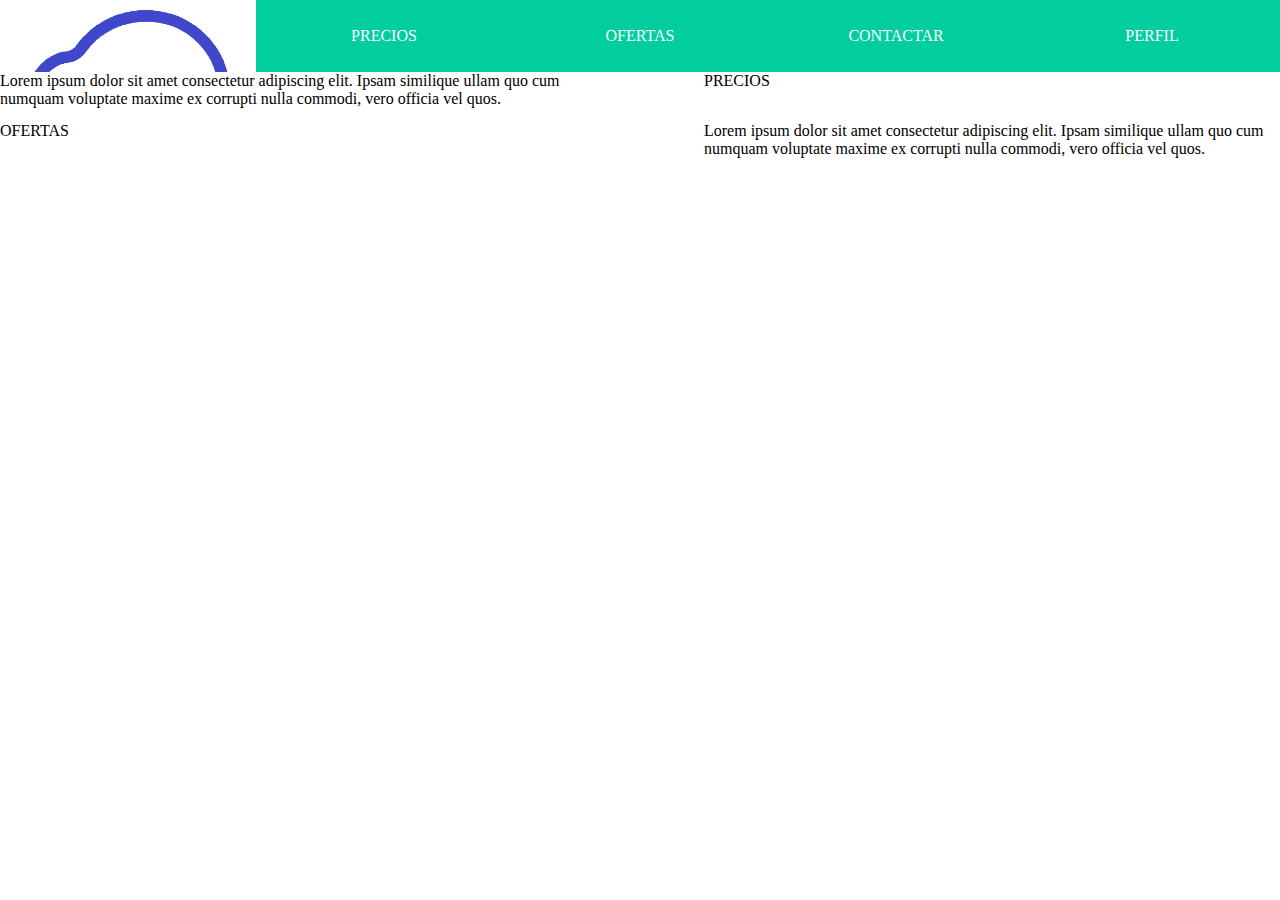
==== Practica 3 y 4/main.html @ c2a7c94a "Add files via upload" ====
<!DOCTYPE html>
<html lang="es">

<head>
    <meta charset="UTF-8">
    <meta name="viewport" content="width=device-width, initial-scale=1.0">
    <title> Ejercicio de grid-template-areas </title>
	<link rel="stylesheet" type="text/css" href="estilos.css">
</head>

<body>
    <div class="wrapper">
		<div class="item itemimg"></div>
		<div class="item item1">PRECIOS</div>
		<div class="item item2">OFERTAS</div>
		<div class="item item3">CONTACTAR</div>
		<div class="item item4">PERFIL</div>
	</div>
	<div class="container">
		<div class="texto">Lorem ipsum dolor sit amet consectetur adipiscing elit. Ipsam similique ullam quo cum numquam voluptate maxime ex corrupti nulla commodi, vero officia vel quos.</div>
		<div class="img1">PRECIOS</div>
		<div class="img2">OFERTAS</div>
		<div class="texto2">Lorem ipsum dolor sit amet consectetur adipiscing elit. Ipsam similique ullam quo cum numquam voluptate maxime ex corrupti nulla commodi, vero officia vel quos.</div>
	</div>
</body>

</html>
---- Practica 3 y 4/estilos.css ----
body{
	margin:0;
}

.wrapper{
	width: 100%;
	height: auto;
	display: grid;
	grid-template: repeat(1, 1fr) / repeat(5, 1fr);
	grid-gap: 0px;
}

.item{
	width: 100%;
	height: 8vh;
	background: #02cd9e;
	color: white;
	display: flex;
	justify-content: center;
	align-items: center;
}

.item:hover{
	background-color: white;
	color: black;
	display: flex;
}

/* El orden se establece en función de número de fila o columna */
.itemimg{
	grid-column: 1;
	grid-row: 1;
	background-image: url('media/img/logo.png');
	background-repeat: no-repeat;
	background-size: cover;
  }

.item1{
	grid-column: 2;
	grid-row: 1/3;
}

.item2{
	grid-column: 3;
	grid-row: 1 ;
}

.item3{
	grid-column: 4;
}

.item4{
	grid-column: 5; 
}


.container{
	width: 100%;
	height: auto;
	display: grid;
	grid-template: repeat(4, 1fr) / repeat(2, 1fr);
	grid-gap: 10%;
}

.texto1{
	grid-column: 1;
	grid-row: 1;
}

.texto2{
	grid-column: 2;
	grid-row: 2 ;
}

.img1{
	grid-column: 2;
	grid-row: 1;
}

.img2{
	grid-column: 1;
	grid-row: 2; 
}
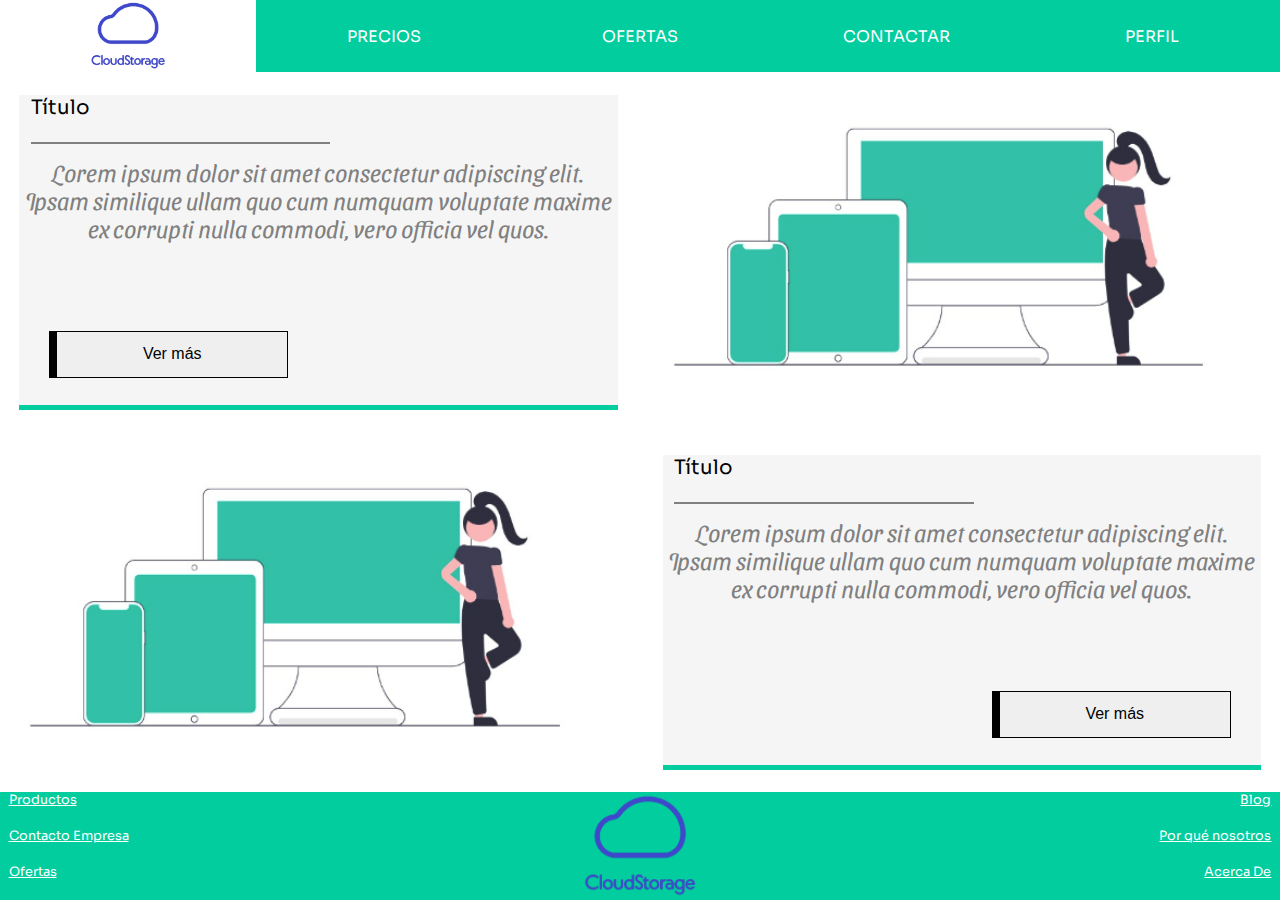
==== commit 7eb04631: "Add files via upload" ====
--- a/Practica 3 y 4/main.html
+++ b/Practica 3 y 4/main.html
@@ -17,10 +17,46 @@
 		<div class="item item4">PERFIL</div>
 	</div>
 	<div class="container">
-		<div class="texto">Lorem ipsum dolor sit amet consectetur adipiscing elit. Ipsam similique ullam quo cum numquam voluptate maxime ex corrupti nulla commodi, vero officia vel quos.</div>
-		<div class="img1">PRECIOS</div>
-		<div class="img2">OFERTAS</div>
-		<div class="texto2">Lorem ipsum dolor sit amet consectetur adipiscing elit. Ipsam similique ullam quo cum numquam voluptate maxime ex corrupti nulla commodi, vero officia vel quos.</div>
+		<div class="texto1">
+			<div class="titulo">Título</div>
+			<div class="barragris"></div>
+			<div class="lorem">Lorem ipsum dolor sit amet consectetur adipiscing elit. Ipsam similique ullam quo cum numquam voluptate maxime ex corrupti nulla commodi, vero officia vel quos.</div>
+			<button class="hover-left-right1">Ver más</button>
+			<div class="barraverde"></div>
+		</div>
+		<div class="img1 zoomimg"></div>
+		<div class="img2 zoomimg"></div>
+		<div class="texto2">
+			<div class="titulo">Título</div>
+			<div class="barragris"></div>
+			<div class="lorem">Lorem ipsum dolor sit amet consectetur adipiscing elit. Ipsam similique ullam quo cum numquam voluptate maxime ex corrupti nulla commodi, vero officia vel quos.</div>
+			<button class="hover-left-right2">Ver más</button>
+			<div class="barraverde"></div>
+		</div>
+		</div>
+	</div>
+
+	<div class="containerfooter">
+		<a class="a1" href="#">Productos</a>
+		<a class="a2" href="#">Contacto Empresa</a>
+		<a class="a3" href="#">Ofertas</a>
+		<div class="footimg"></div>
+		<a class="a4" href="#">Blog</a>
+		<a class="a5" href="#">Por qué nosotros</a>
+		<a class="a6" href="#">Acerca De</a>
+	</div>
+
+	<div class="containerasidesleft">
+		<button class="btn">Productos</button>
+		<button class="btn2">Contacto</button>
+		<button class="btn3">Ofertas</button>
+	</div>
+	
+	<div class="containerasidesright">
+		<button class="btn">Blog</button>
+		<button class="btn2">Por qué Nosotros</button>
+		<button class="btn3">Acerca De</button>
+		</div>
 	</div>
 </body>
 
--- a/Practica 3 y 4/estilos.css
+++ b/Practica 3 y 4/estilos.css
@@ -1,5 +1,19 @@
 body{
 	margin:0;
+}
+
+@font-face {
+	font-family: Sora;
+	src: url(media/fonts/static/Sora-Regular.ttf);
+}
+
+@font-face {
+	font-family: Sansita;
+	src: url(media/fonts/static/SansitaSwashed-Light.ttf);
+}
+
+.texto1, .texto2, .item, .containerfooter a {
+	font-family: Sora;
 }
 
 .wrapper{
@@ -15,10 +29,11 @@
 	height: 8vh;
 	background: #02cd9e;
 	color: white;
-	display: flex;
+	display: grid;
 	justify-content: center;
 	align-items: center;
-}
+	font-size: 1rem;
+}	
 
 .item:hover{
 	background-color: white;
@@ -26,23 +41,21 @@
 	display: flex;
 }
 
-/* El orden se establece en función de número de fila o columna */
 .itemimg{
 	grid-column: 1;
 	grid-row: 1;
 	background-image: url('media/img/logo.png');
 	background-repeat: no-repeat;
-	background-size: cover;
-  }
+	background-size: contain;
+    background-position: center;  
+}
 
 .item1{
 	grid-column: 2;
-	grid-row: 1/3;
 }
 
 .item2{
 	grid-column: 3;
-	grid-row: 1 ;
 }
 
 .item3{
@@ -53,32 +66,326 @@
 	grid-column: 5; 
 }
 
-
 .container{
 	width: 100%;
 	height: auto;
 	display: grid;
-	grid-template: repeat(4, 1fr) / repeat(2, 1fr);
-	grid-gap: 10%;
-}
-
+	grid-template: repeat(2, 1fr) / repeat(2, 1fr);
+	margin-top: 2.5vh;
+	margin-bottom: 2.5vh;
+	gap: 5vh;
+}
+
+.texto1,.texto2 {
+	background-color: #f5f5f5;
+	text-align: center;
+	position: relative;
+	align-items: center;
+}
+
+.barraverde {
+	width: 100%;
+	height: 0.5vh;
+	background-color: #02cd9e;
+	position: absolute;
+	bottom: 0;
+}
+
+.barragris {
+	width: 50%;
+	height: 0.25vh;
+	background-color: grey;
+	top: 15%;
+	position: absolute;
+	margin-left: 2%;
+}
+
+.lorem {
+	font-family: Sansita;
+	position: absolute;
+	top: 20%;
+	font-size: 1.5rem;
+	color: grey;
+}
+
+.titulo {
+	position: absolute;
+	font-size: 1.25rem;
+	top: 0;
+	margin-left: 2%;
+	float: left;
+}
 .texto1{
 	grid-column: 1;
 	grid-row: 1;
+	margin-left: 1.5vw;
 }
 
 .texto2{
 	grid-column: 2;
 	grid-row: 2 ;
+	margin-right: 1.5vw;
+}
+
+.img1,.img2 {
+	background-repeat: no-repeat;
+	background-size: contain;
+	height:35vh;
+	background-position: center;
+}
+
+.containerfooter {
+	background-color: #02cd9e;
+	width: 100%;
+	height: 12vh;
+	display: grid;
+	grid-template: repeat(3, 1fr) / repeat(3, 1fr);
+	grid-gap: 0;
+}
+
+.containerfooter a {
+	color: white;
+	font-size: .8rem;
+}
+	
+.containerasidesleft {
+	background-color: #02cd9e;
+	grid-template: repeat(3, 1fr) / repeat(1, 1fr);
+	display: grid;
+	float: left;
+	top: 8vh;
+	height: 92vh;
+	width: 15vw;
+	position: absolute;
+}
+
+.containerasidesright {
+	background-color: #02cd9e;
+	grid-template: repeat(3, 1fr) / repeat(1, 1fr);
+	display: grid;
+	float: right;
+	left: calc(100vw - 15vw);
+	top: 8vh;
+	height: 92vh;
+	width: 15vw;
+	position: absolute
+}
+
+.containerasidesleft a,.containerasidesright a {
+	color: white;
+	text-align: center;
+	align-content: center;
+	padding-left: 2%;
+}
+
+.btn {
+	font-family: Sora;
+	margin: 20%;
+	background-color:#f5f5f5;
+	border: 0px ;
+	transition: ease;
+	transition-duration: 0.5s;
+	transition-delay: 0.1s;
+}
+
+.btn:hover {
+	transform: scale(1.1);	
+}
+
+.btn2{
+font-size: Sora;
+margin: 20%;
+background-color: #f5f5f5;
+border: 0px;
+}
+
+.btn2:active {
+	background-color: #02cd9e;
+	color: white;
+}
+
+.btn3 {
+	margin: 20%;
+	background-color: #f5f5f5;
+	border: 0px;
+	transition: 0.5s;
+}
+
+.btn3:hover {
+	box-shadow:5px 5px gray;
+	transition: 0.5s;
+}
+
+.a1,.a2,.a3{
+	text-align: left;
+	padding-left: 2%;
+	grid-column: 1;
+}
+
+.a1 {
+	grid-row: 1; 
+}
+
+.a2 {
+	grid-row: 2; 
+}
+
+.a3 {
+	grid-row: 3;
+}
+
+.footimg {
+   grid-column: 2;
+   grid-row: 1/4;
+   background-image: url('media/img/logo.png');
+   background-repeat: no-repeat;
+   background-size: contain;
+   background-position: center;
+}
+
+.a4,.a5,.a6{
+	text-align: right;
+	padding-right: 2%;
+	grid-column: 3;
+}
+
+.a4 {
+	grid-row: 1; 
+}
+
+.a5 {
+	grid-row: 2;
+}
+
+.a6 {
+	grid-row: 3;
+}
+
+.hover-left-right1,.hover-left-right2 {
+	justify-content: center;
+	align-items: center;
+	width:40% ;
+	height: 15%;
+	border-radius: 0px;
+	color: black;
+	border: 1px solid black;
+	border-left: 0.5em solid black;
+	cursor: pointer;
+	overflow:hidden;
+	position:absolute;
+	display: flex;
+	font-size: 1.25vw;
+}
+  
+.hover-left-right1 {
+	top: 75%;
+	left: 5%;
+}
+
+.hover-left-right2 {
+	top: 75%;
+	left: 55%;
+}
+  
+.hover-left-right1::before,.hover-left-right2::before {
+content: "";
+position: absolute;
+left: -100%;
+width: 100%;	
+height: 100%;
+background-color: black;
+transition: left 0.3s ease;
+}
+  
+.hover-left-right1:hover::before,.hover-left-right2:hover::before {
+left: 0;
+}
+
+
+@media only screen and (min-width: 960px) {
+.ball {
+	display: none;
+}
+
+.containerasidesleft,.containerasidesright {
+	display: none;
+}
+
+.zoomimg {
+	width: 90%;
+	transition: transform 0.5s ease;
+	cursor: zoom-in;
+}
+
+.zoomimg:hover {
+	transform: scale(1.1); /* Ajusta el factor de escala según tus necesidades */
 }
 
 .img1{
 	grid-column: 2;
 	grid-row: 1;
+	background-image: url('media/img/foto1.png');
+	margin-right: 1.5vw;
 }
 
 .img2{
 	grid-column: 1;
 	grid-row: 2; 
-}
-
+	background-image: url('media/img/foto1.png');
+	margin-left: 1.5vw;	
+}
+}
+
+@media only screen and (max-width: 960px) {
+	.container{
+		grid-template: repeat(4, 1fr) / repeat(1, 1fr);
+		gap: 2vh;
+	}
+	
+	.texto1,.texto2 {
+		height: 20vh;
+		margin-left: 25%;
+        margin-right: 25%;
+	}
+	
+	.lorem {
+		font-size: 1rem;
+	}
+
+	.texto1{
+		grid-column: 1;
+		grid-row: 1;
+	}
+	
+	.texto2{
+		grid-column: 1;
+		grid-row: 3;
+	}
+	
+	.img1,.img2 {
+		height:20vh;
+	}
+
+	
+	.img1{
+		grid-column: 1;
+		grid-row: 2;
+		background-image: url('media/img/foto3.jpg');
+		margin-right: 1.5vw;
+	}
+	
+	.img2{
+		grid-column: 1;
+		grid-row: 4; 
+		background-image: url('media/img/foto4.jpg');
+		margin-left: 1.5vw;	
+	}
+	
+	.containerfooter {
+	display: none;
+	}
+
+	.hover-left-right1,.hover-left-right2 {
+		display: none;
+	}
+}